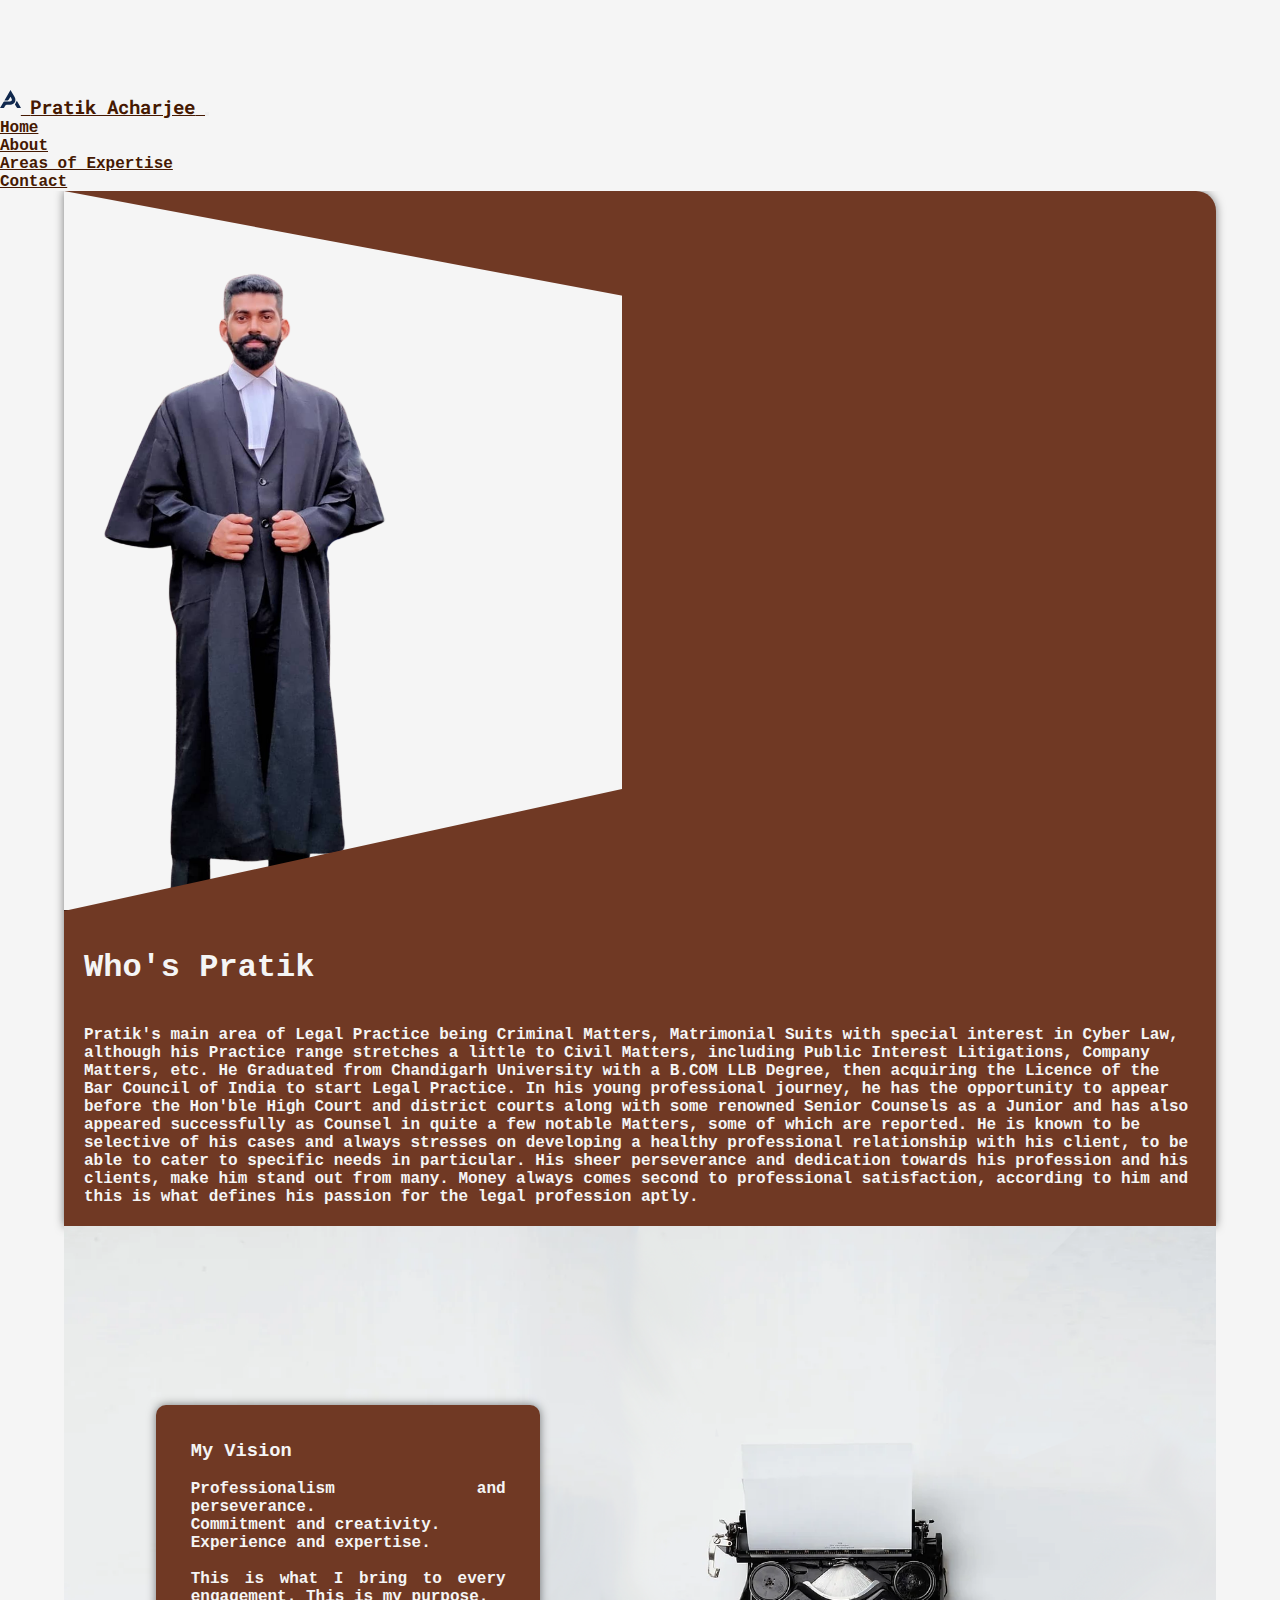
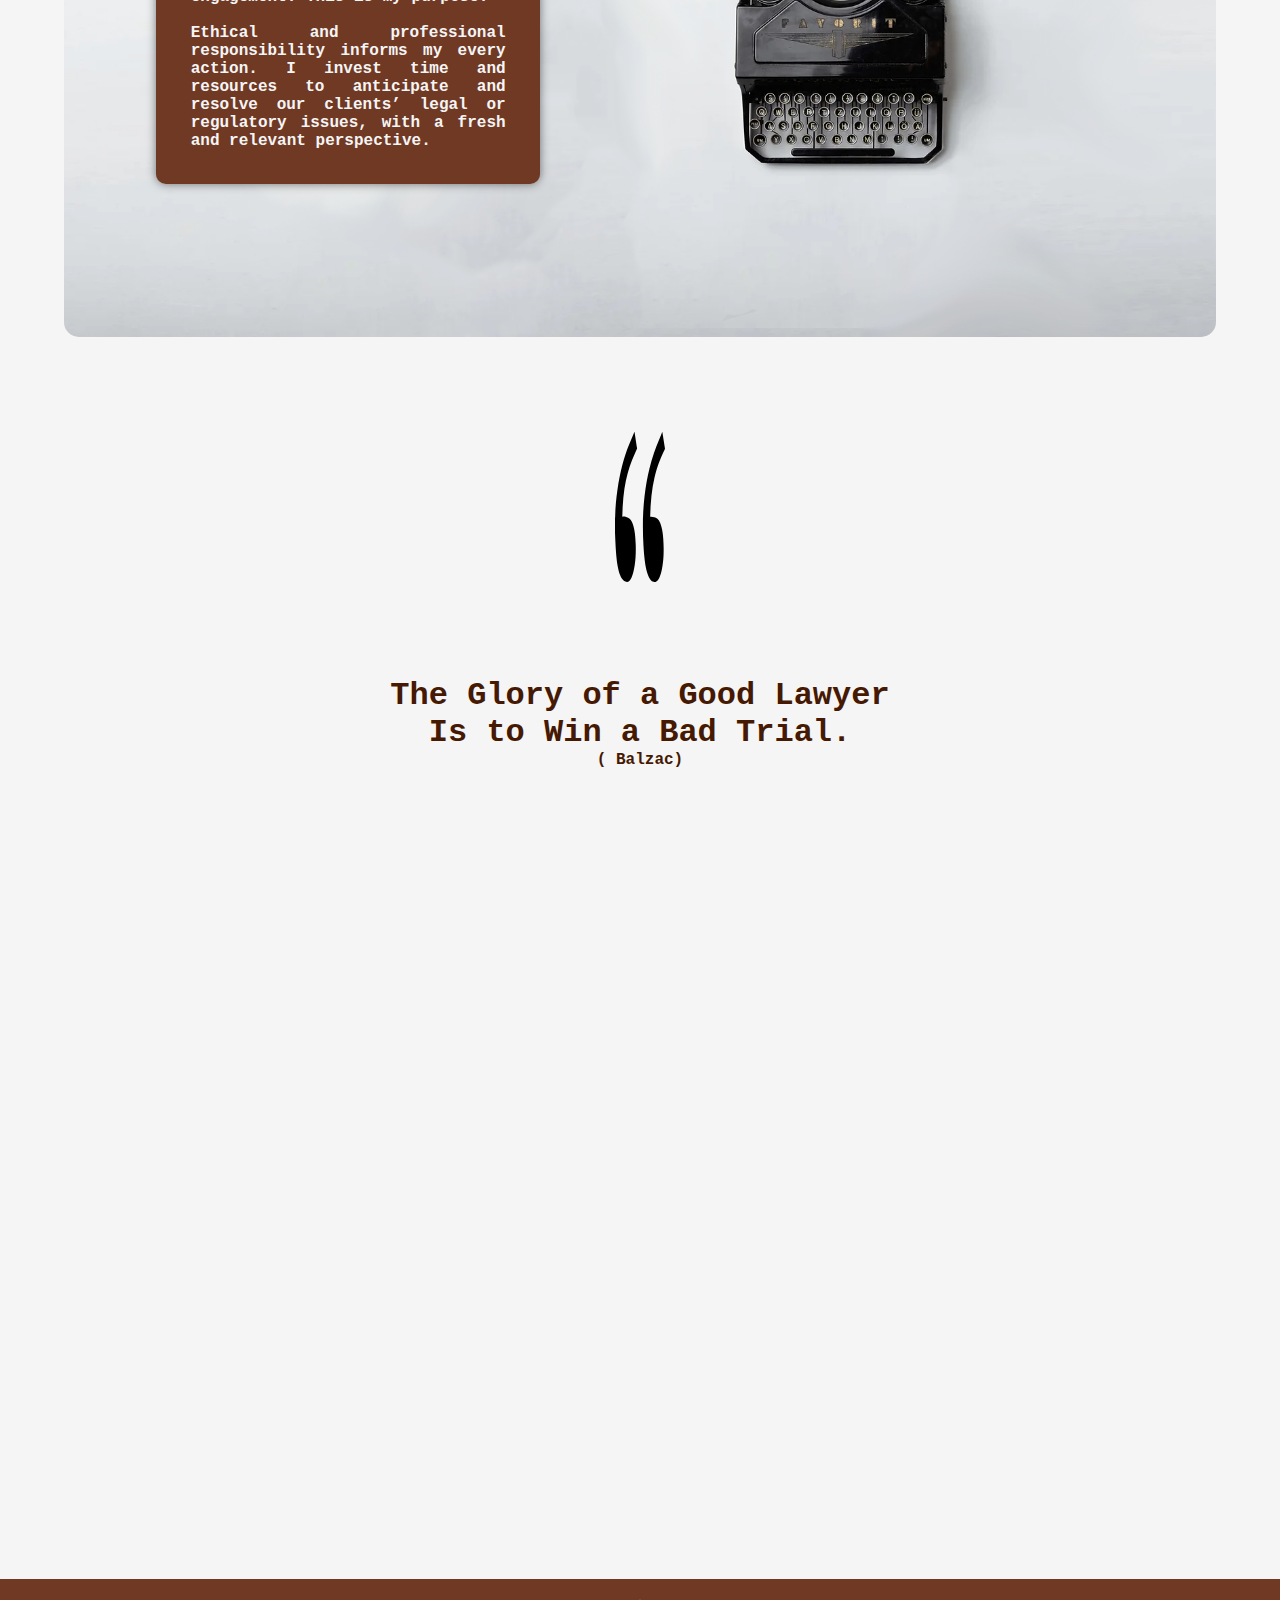
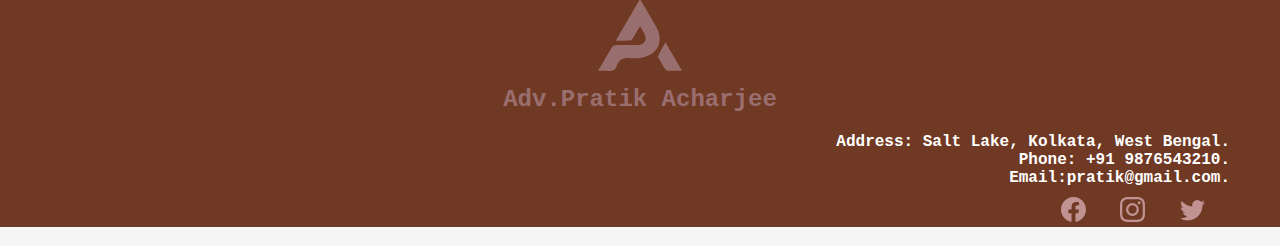
==== about.html @ eba120c7 "initial commit" ====
<!DOCTYPE html>
<html lang="en">

<head>
    <link rel="shortcut icon" href="assets/favicon.svg" type="image/x-icon">
    <title>About Adv. Pratik Acharjee</title>

    <!-- importing components -->
    <script src="components/header.js" type="text/javascript" defer></script>
    <header-component></header-component>
    <script src="components/nav.js" type="text/javascript" defer></script>
    <script src="components/footer.js" type="text/javascript" defer></script>
    <!-- importing components -->
    <link rel="stylesheet" href="css/about.css">
</head>

<body>
    <!-- nav component -->
    <nav-component></nav-component>
    <!-- nav component -->
    <div class="containerr">
        <div class="row intro-box">
            <div class="img-col col-lg-4 col-md-6 col-sm-12">
                <img id="img1" class="pratik-img" src="assets/pratik2.png" alt="pratik's image">
                <img id="img2" class="pratik-img" src="assets/pratik1.png" alt="pratik's image">
            </div>
            <div class=" col-lg-8 col-md-6 col-sm-12">
                <div class="text-col ">
                    <br>
                    <h1 class="intro">Who's Pratik</h1>
                    <p class="intro">Pratik's main area of Legal Practice being Criminal Matters, Matrimonial Suits with
                        special interest in Cyber Law, although his Practice range stretches a little to Civil Matters,
                        including Public Interest Litigations, Company Matters, etc. He Graduated from Chandigarh
                        University with a B.COM LLB Degree, then acquiring the Licence of the Bar Council of India to
                        start Legal Practice. In his young professional journey, he has the opportunity to appear before
                        the Hon'ble High Court and district courts along with some renowned Senior Counsels as a Junior
                        and has also appeared successfully as Counsel in quite a few notable Matters, some of which are
                        reported. He is known to be selective of his cases and always stresses on developing a healthy
                        professional relationship with his client, to be able to cater to specific needs in particular.
                        His sheer perseverance and dedication towards his profession and his clients, make him stand out
                        from many. Money always comes second to professional satisfaction, according to him and this is
                        what defines his passion for the legal profession aptly.</p>
                </div>
            </div>
        </div>
        <div class="wrapper">
            <img class="visionimg" src="assets/typewritter.png" alt="main image">
            <div class="box vision-box">
                <h3>My Vision</h3><br>
                <p>
                    Professionalism and perseverance. <br> Commitment and creativity. <br> Experience and expertise.
                    <br><br>
                    This is what I bring to every engagement. This is my purpose.
                    <br><br>
                    Ethical and professional responsibility informs my every action. I invest time and resources to
                    anticipate and resolve our clients’ legal or regulatory issues, with a fresh and relevant
                    perspective.
                </p>

            </div>
        </div>
        <div class="wrapper3">
            <img class="comma" src="assets/comma.svg" alt="comma svg">

            <p class="quote">
                The Glory of a Good Lawyer<br>Is to Win a Bad Trial.
            </p>
            <p class="support">( Balzac)</p>
            <div class="map-box">
            <iframe src="https://snazzymaps.com/embed/455768" width="100%" style="border:none;"></iframe>
            </div>
        </div>

    </div>
    <!-- footer component -->
    <footer-component></footer-component>
    <!-- footer component -->
    <!-- bootstrap js cdn -->
    <script src="https://cdn.jsdelivr.net/npm/bootstrap@5.3.0-alpha1/dist/js/bootstrap.bundle.min.js"
        integrity="sha384-w76AqPfDkMBDXo30jS1Sgez6pr3x5MlQ1ZAGC+nuZB+EYdgRZgiwxhTBTkF7CXvN" crossorigin="anonymous">
    </script>
    <!-- bootstrap js cdn -->
</body>

</html>
---- css/about.css ----
.intro {
    color: #f5f5f5;
    padding: 20px;
}

.intro-box {
    box-shadow: 0 0 10px 0 rgba(0, 0, 0, 0.5);
    background-color: #703924;
    border-radius: 0 20px 0 0;
}

#img1 {
    display: block;
}

#img2 {
    display: none
}

.img-col {
    clip-path: polygon(0 0, 100% 30%, 100% 65%, 0% 100%);
    padding-left: 0;

}

.pratik-img {
    height: 80vh;
    
}

.wrapper {
    margin-bottom: 10vh;
}

.vision-box {
    position: absolute;
    bottom: 22%;
    left: 8%;
    width: 30vw;
}

.visionimg {
    border-radius: 0 0 15px 15px;
    width: 100%;
    height: 100%;
    object-fit: cover;
    
}

.support {
    margin-bottom: 10vh;
}

.map-box {
    height: 70vh;
}

iframe {
    height: 100%;
}

@media only screen and (max-width: 600px) {
    .img-col {
        clip-path: none;
        padding-left: 0;
        background-color: #f5f5f5 !important;

    }

    .intro {
        text-align: justify;
        text-justify: inter-word;
    }

    .img-col>img {
        margin: auto;
        -webkit-filter: drop-shadow(12px 12px 7px rgba(0, 0, 5, 0.5));
        filter: drop-shadow(12px 12px 7px rgba(0, 0, 5, 0.5));
    }

    .visionimg {
        border-radius: 0;
    }

    .vision-box {
        position: relative;
        width: 90%;
        left: 0;
        margin-left: auto;
        margin-right: auto;
        top: -50px;
    }


    #img1 {
        display: none;
    }

    #img2 {
        display: block;
    }

    .wrapper3 {
        margin-bottom: 10vh;
    }
}
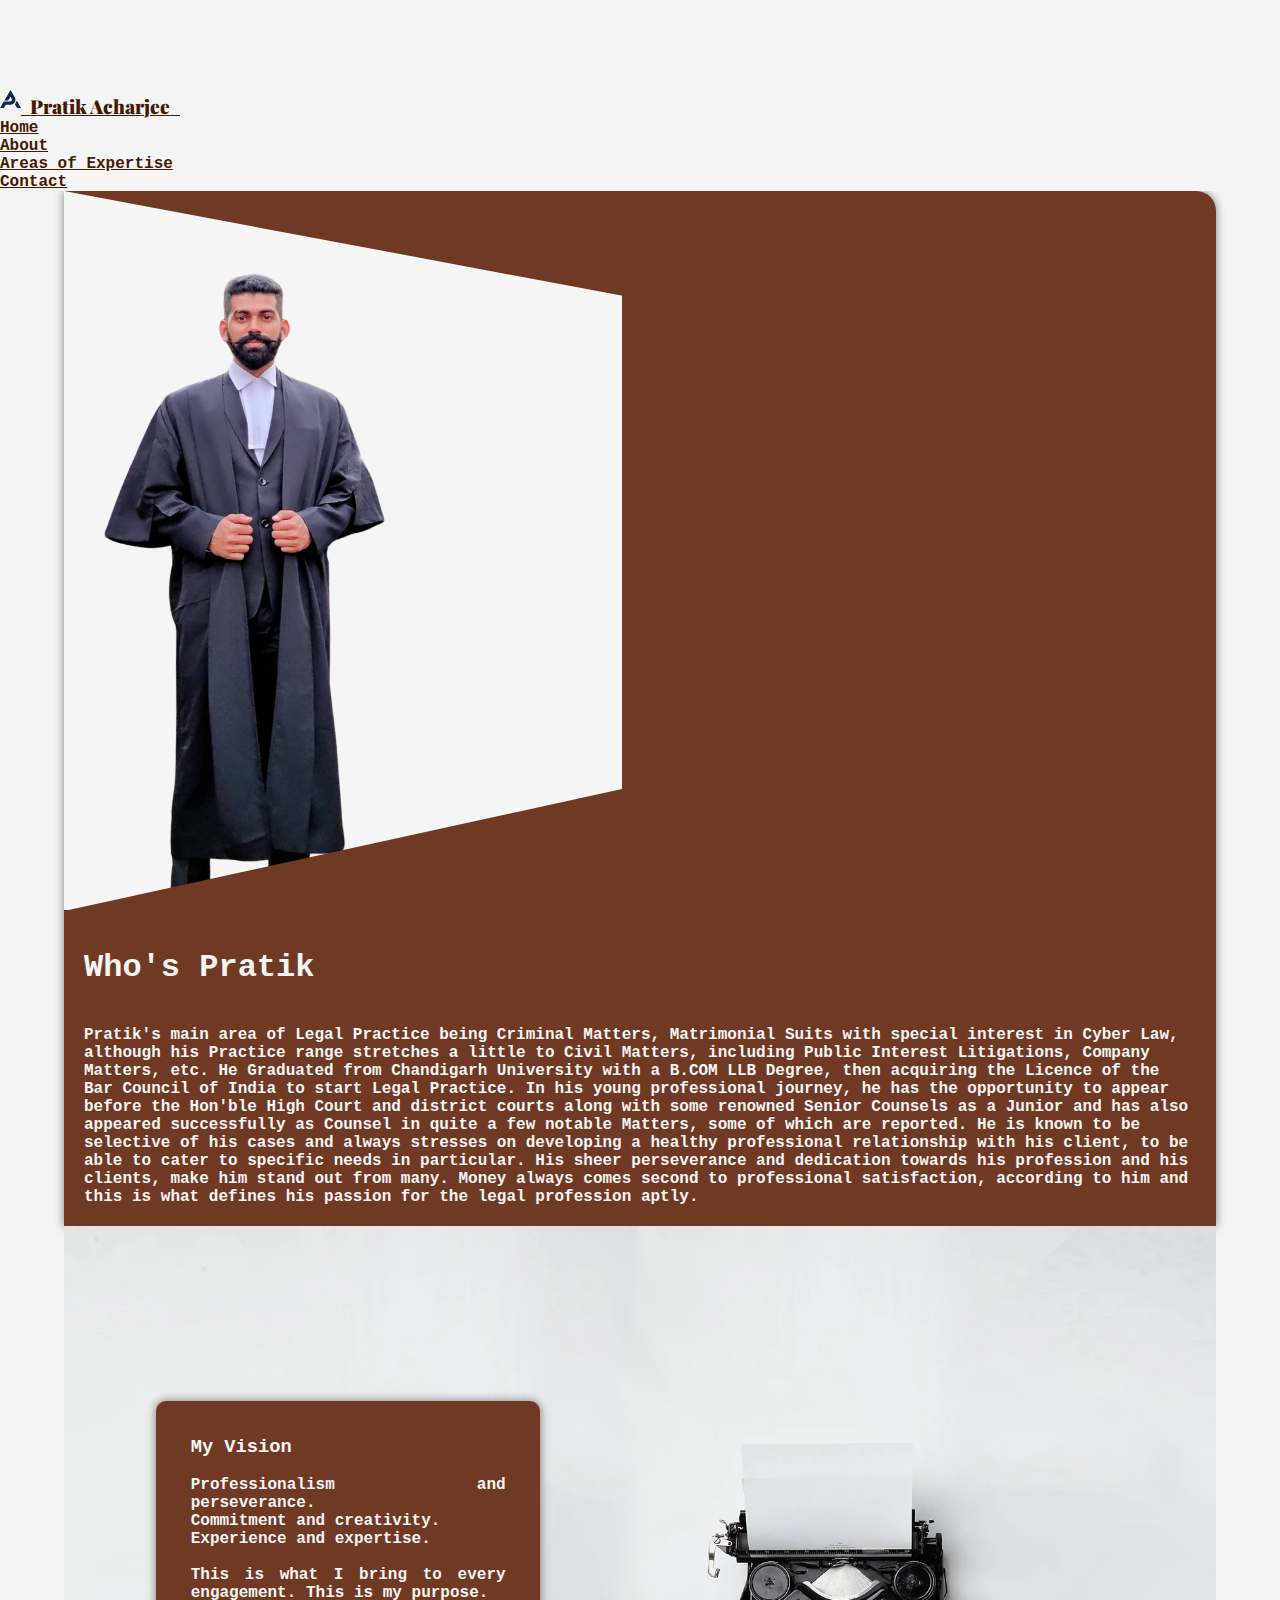
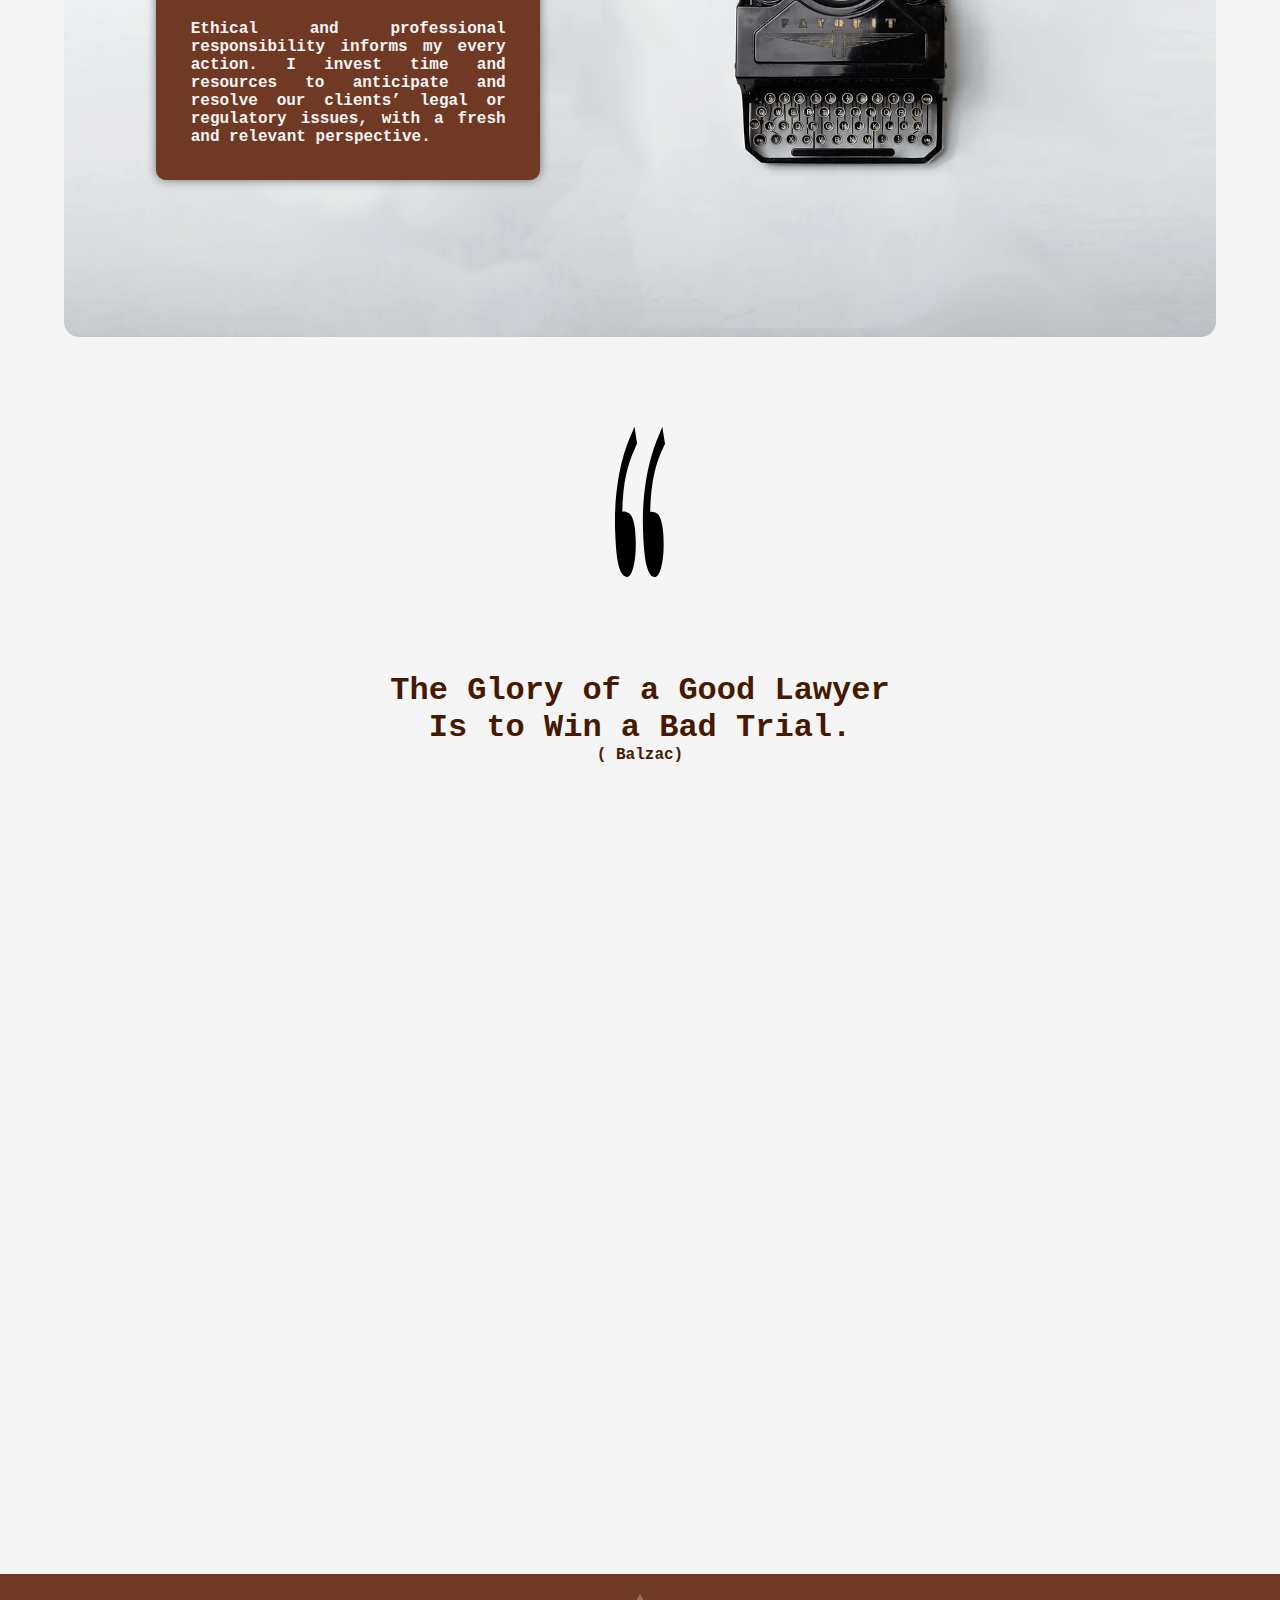
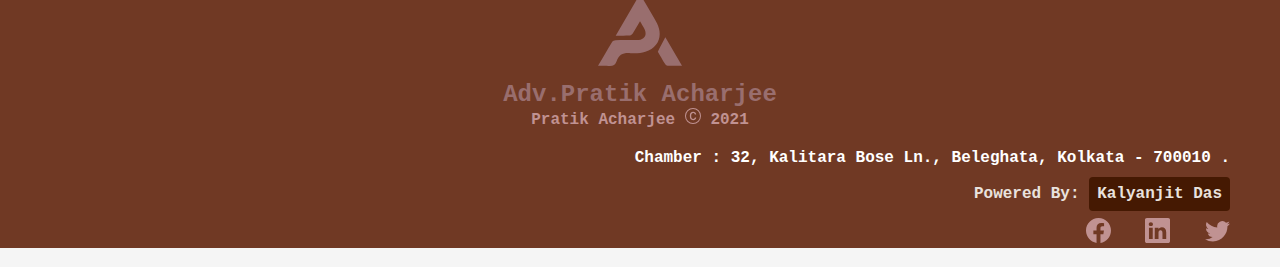
==== commit 48456dcb: "update 1.0" ====
--- a/about.html
+++ b/about.html
@@ -22,7 +22,7 @@
         <div class="row intro-box">
             <div class="img-col col-lg-4 col-md-6 col-sm-12">
                 <img id="img1" class="pratik-img" src="assets/pratik2.png" alt="pratik's image">
-                <img id="img2" class="pratik-img" src="assets/pratik1.png" alt="pratik's image">
+                <img id="img2" class="pratik-img" src="assets/pratik3.png" alt="pratik's image">
             </div>
             <div class=" col-lg-8 col-md-6 col-sm-12">
                 <div class="text-col ">
@@ -44,7 +44,9 @@
             </div>
         </div>
         <div class="wrapper">
-            <img class="visionimg" src="assets/typewritter.png" alt="main image">
+            <img class="visionimg" id="lawyer2" src="assets/about-lawyers.jpg" alt="about image">
+            <img class="visionimg" id="lawyer1" src="assets/typewritter.png" alt="about image">
+
             <div class="box vision-box">
                 <h3>My Vision</h3><br>
                 <p>
--- a/css/about.css
+++ b/css/about.css
@@ -28,6 +28,7 @@
     
 }
 
+
 .wrapper {
     margin-bottom: 10vh;
 }
@@ -45,6 +46,13 @@
     height: 100%;
     object-fit: cover;
     
+}
+#lawyer1 {
+    display: block;
+}
+
+#lawyer2 {
+    display: none
 }
 
 .support {
@@ -74,8 +82,8 @@
 
     .img-col>img {
         margin: auto;
-        -webkit-filter: drop-shadow(12px 12px 7px rgba(0, 0, 5, 0.5));
-        filter: drop-shadow(12px 12px 7px rgba(0, 0, 5, 0.5));
+        /* -webkit-filter: drop-shadow(12px 12px 7px rgba(0, 0, 5, 0.5));
+        filter: drop-shadow(12px 12px 7px rgba(0, 0, 5, 0.5)); */
     }
 
     .visionimg {
@@ -100,6 +108,13 @@
         display: block;
     }
 
+    #lawyer1 {
+        display: none;
+    }
+
+    #lawyer2 {
+        display: block;
+    }
     .wrapper3 {
         margin-bottom: 10vh;
     }
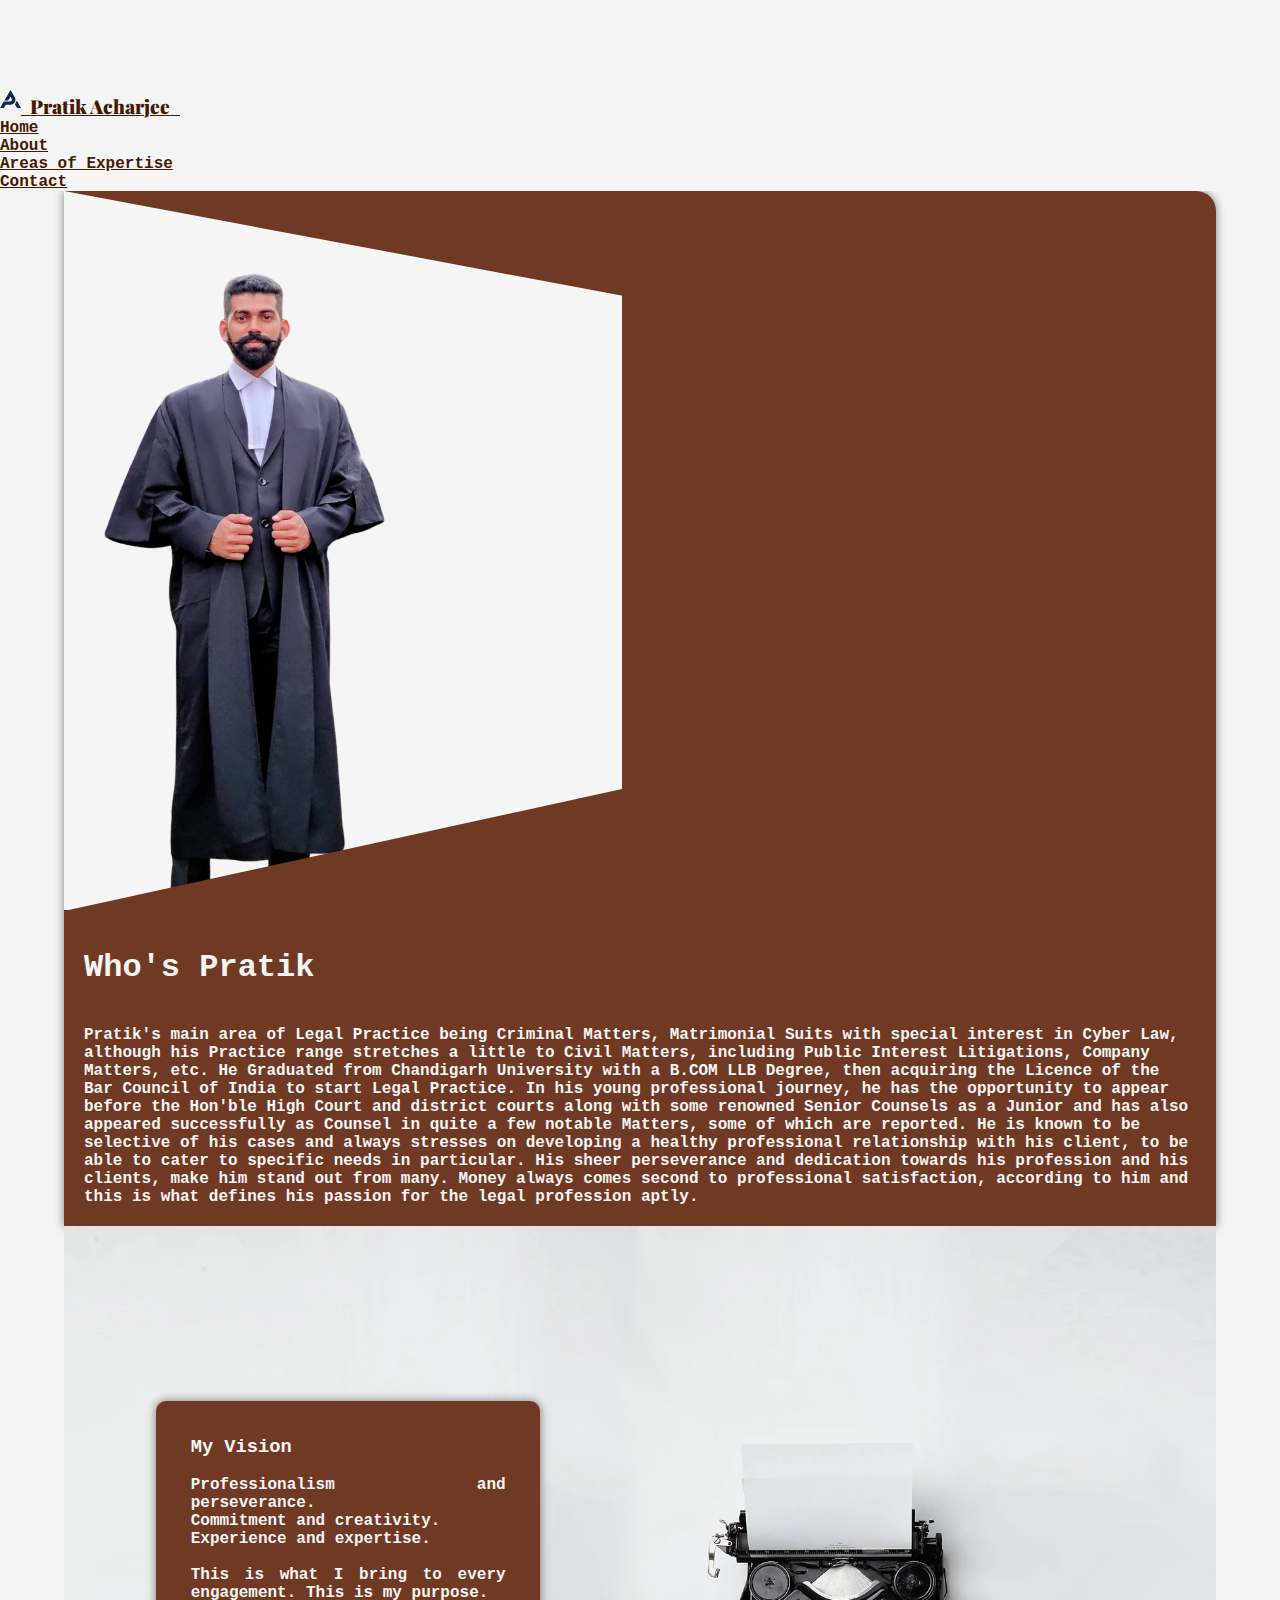
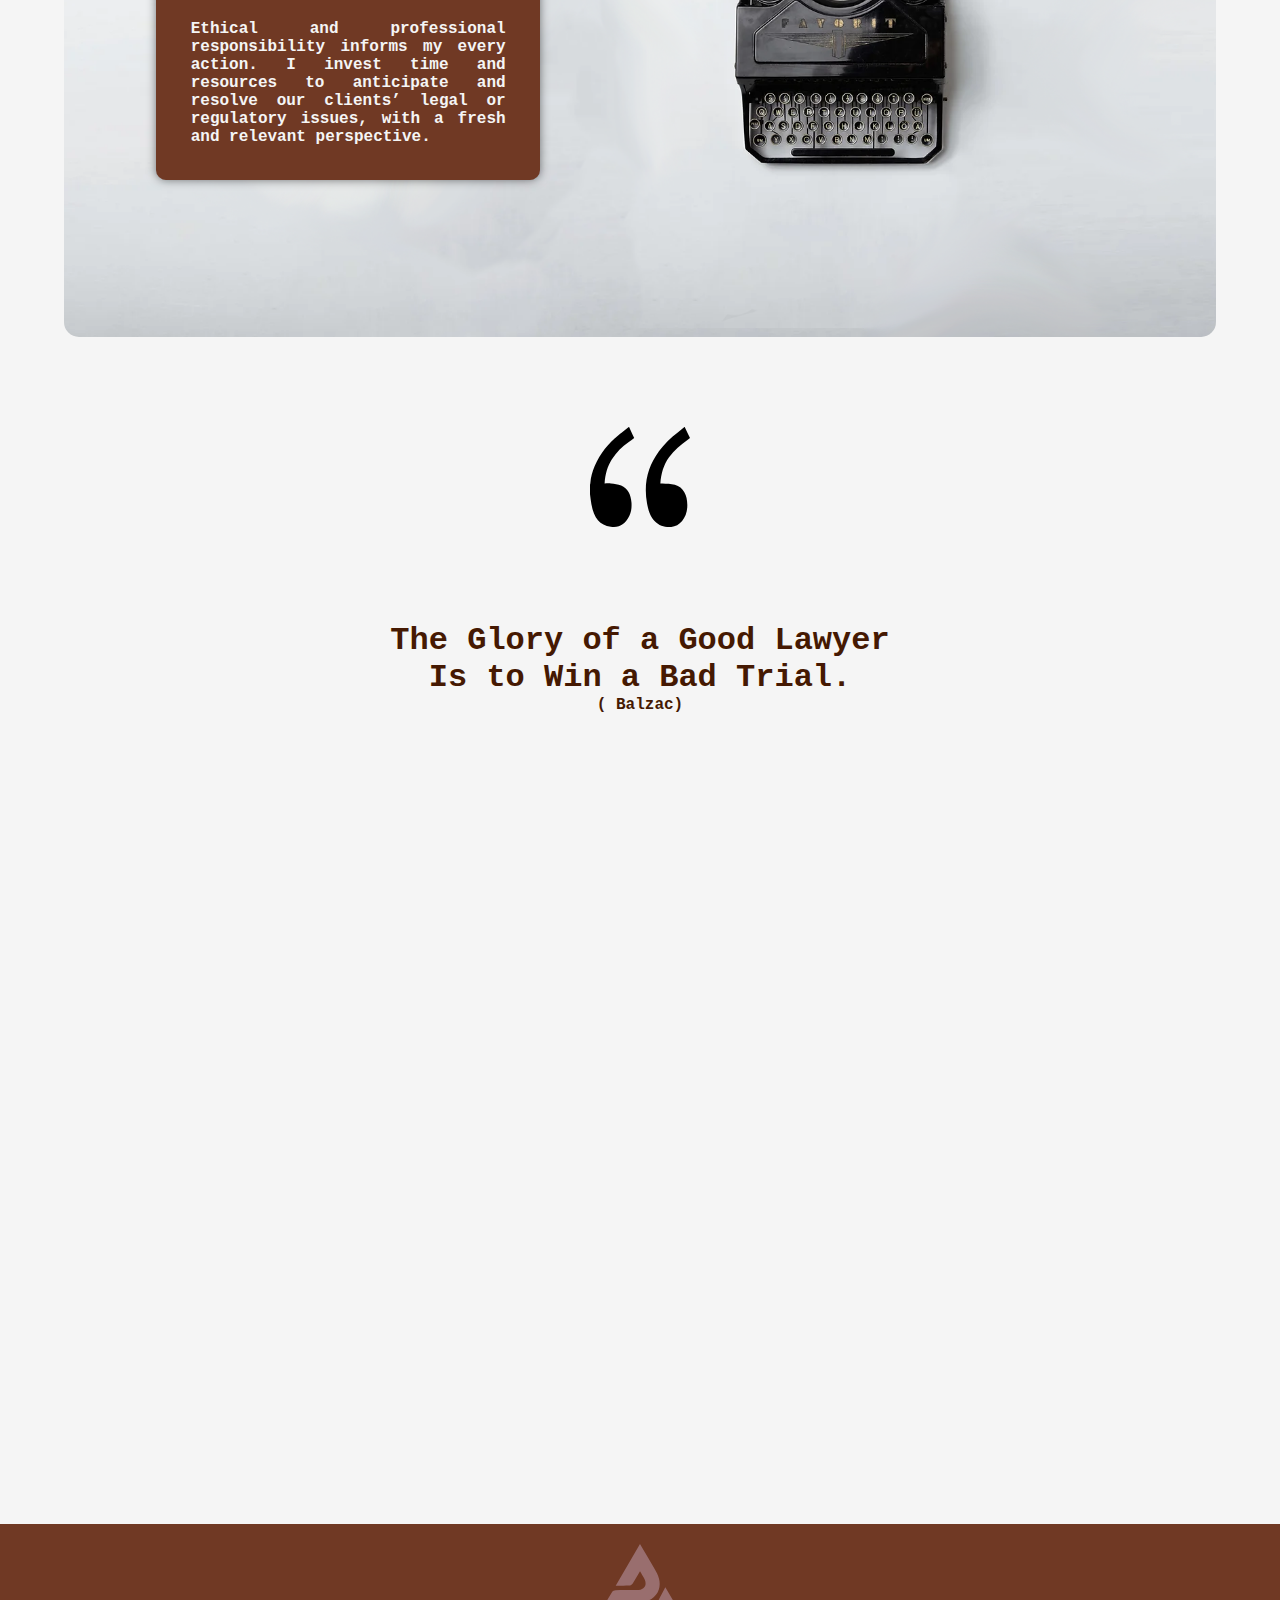
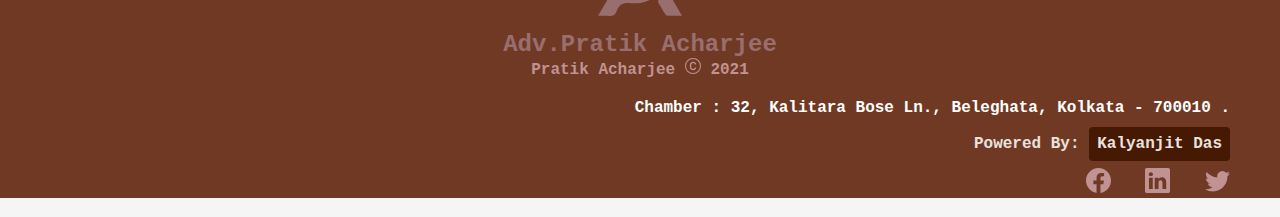
==== commit 8cae592d: "update 1.0" ====
--- a/about.html
+++ b/about.html
@@ -12,6 +12,10 @@
     <script src="components/footer.js" type="text/javascript" defer></script>
     <!-- importing components -->
     <link rel="stylesheet" href="css/about.css">
+
+    <!-- map box links -->
+    <link href="https://api.mapbox.com/mapbox-gl-js/v2.12.0/mapbox-gl.css" rel="stylesheet">
+    <script src="https://api.mapbox.com/mapbox-gl-js/v2.12.0/mapbox-gl.js"></script>
 </head>
 
 <body>
@@ -69,7 +73,7 @@
             </p>
             <p class="support">( Balzac)</p>
             <div class="map-box">
-            <iframe src="https://snazzymaps.com/embed/455768" width="100%" style="border:none;"></iframe>
+                <div id="map"></div>
             </div>
         </div>
 
@@ -82,6 +86,24 @@
         integrity="sha384-w76AqPfDkMBDXo30jS1Sgez6pr3x5MlQ1ZAGC+nuZB+EYdgRZgiwxhTBTkF7CXvN" crossorigin="anonymous">
     </script>
     <!-- bootstrap js cdn -->
+    <!-- mapbox js -->
+    <script>
+        mapboxgl.accessToken =
+            'pk.eyJ1Ijoia2FseWFuaml0ZGFzIiwiYSI6ImNrbHpocXV2cTN1cG8yd3BtZTVlM3o3amsifQ.ADcRE-colRumClzYmL9d4Q';
+        const map = new mapboxgl.Map({
+            container: 'map', // container ID
+            // Choose from Mapbox's core styles, or make your own style with Mapbox Studio
+            style: 'mapbox://styles/kalyanjitdas/cle2j2ylt001o01mtsr6irsc0', // style URL
+            center: [88.35123168528327, 22.469144925736998], // starting position [lng, lat]
+            zoom: 14 // starting zoom
+        });
+
+        const marker = new mapboxgl.Marker()
+            .setLngLat([88.35123168528327, 22.469144925736998])
+            .setPopup(new mapboxgl.Popup().setHTML("<h4>Adv. Pratik Acharjee</h4>")) // add popup
+            .addTo(map);
+            marker.togglePopup();
+    </script>
 </body>
 
 </html>--- a/css/about.css
+++ b/css/about.css
@@ -63,10 +63,10 @@
     height: 70vh;
 }
 
-iframe {
+#map {
+    width: 100%;
     height: 100%;
 }
-
 @media only screen and (max-width: 600px) {
     .img-col {
         clip-path: none;
